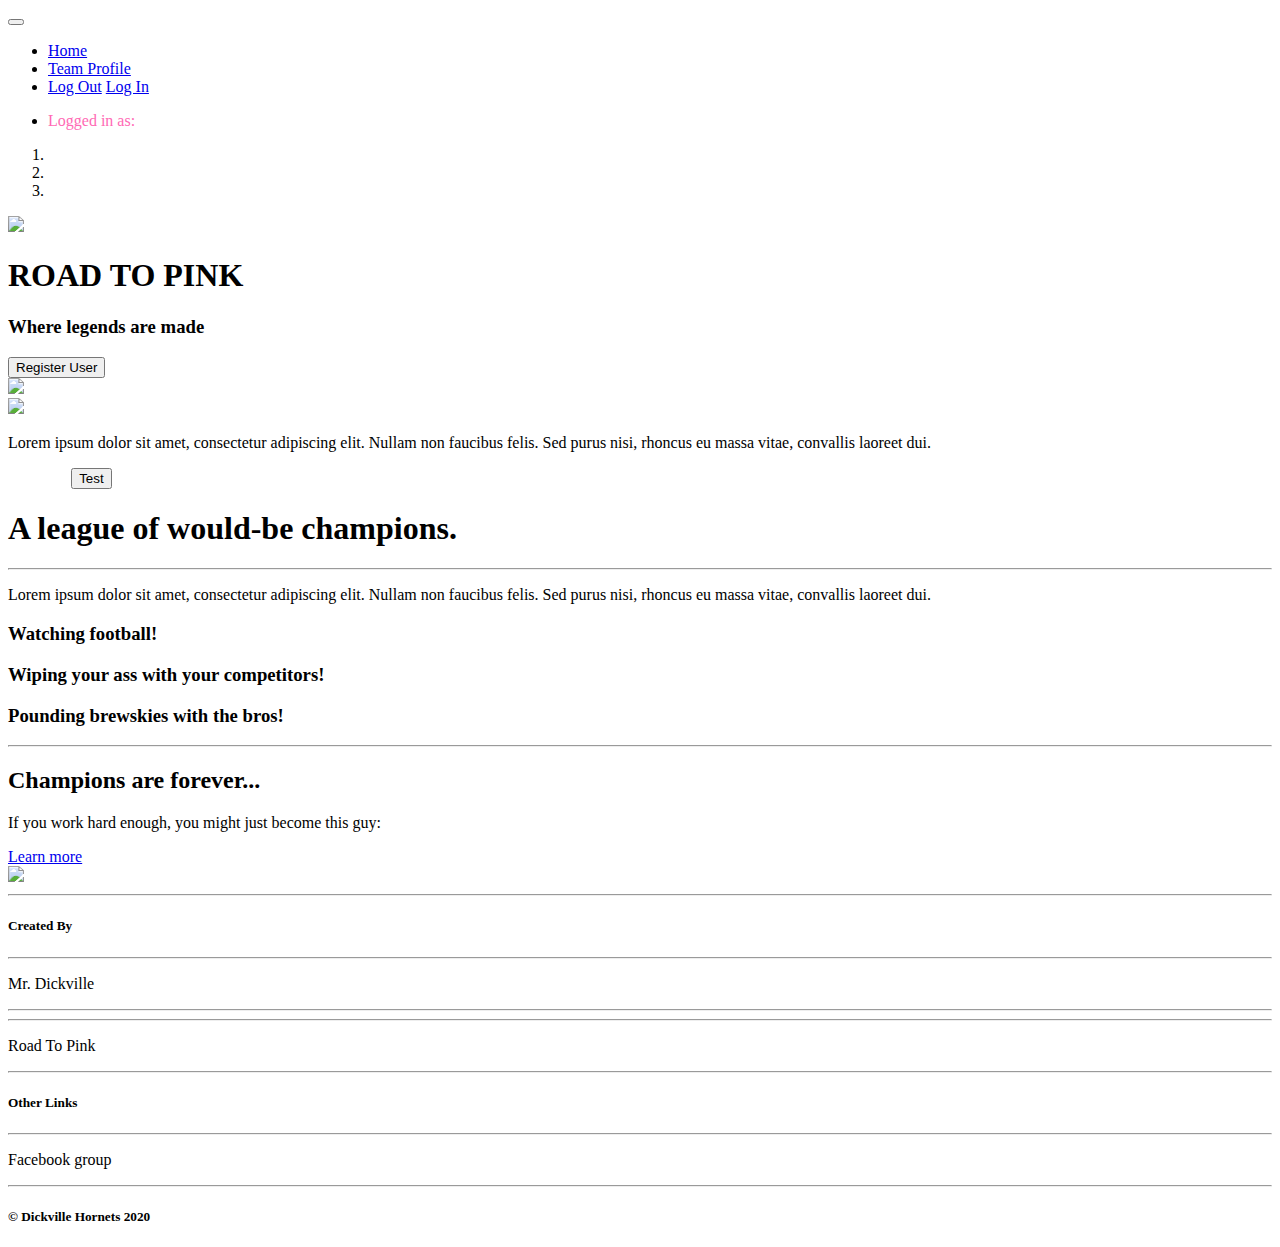
==== src/main/resources/templates/index.html @ 9259cba7 "Initial commit" ====
<!DOCTYPE html>
<html lang="en" xmlns:th="http://www.w3.org/1999/html">
<head>
    <!-- Bootstrap -->
    <meta charset="utf-8">
    <meta name="viewport" content="width=device-width, initial-scale=1">
    <link href="https://cdn.jsdelivr.net/npm/bootstrap@5.0.0-beta2/dist/css/bootstrap.min.css" rel="stylesheet" integrity="sha384-BmbxuPwQa2lc/FVzBcNJ7UAyJxM6wuqIj61tLrc4wSX0szH/Ev+nYRRuWlolflfl" crossorigin="anonymous">
    <script src="https://ajax.googleapis.com/ajax/libs/jquery/3.5.1/jquery.min.js"></script>
    <script src="https://kit.fontawesome.com/8d5f87f348.js" crossorigin="anonymous"></script>
    <link href="style.css" rel="stylesheet">
    <title>The Road To Pink League of Would-be Champions</title>
</head>
<body>

<nav class="navbar navbar-expand-lg navbar-light bg-light sticky-top">
    <div class="container-fluid">
        <a class="navbar-brand" href="/"><i class="fas fa-road fa-2x" style="color: hotpink"></i></a>
        <button class="navbar-toggler" type="button" data-bs-toggle="collapse" data-bs-target="#navbarNav" aria-controls="navbarNav" aria-expanded="false" aria-label="Toggle navigation">
            <span class="navbar-toggler-icon"></span>
        </button>
        <div class="collapse navbar-collapse" id="navbarNav">
            <ul class="navbar-nav">
                <li class="nav-item">
                    <a class="nav-link active" aria-current="page" href="/">Home</a>
                </li>
                <li class="nav-item">
                    <a class="nav-link" href="/profile">Team Profile</a>
                </li>
                <li class="nav-item">
                    <th th:if = "${user != null}">
                        <a class="nav-link" href="/logout">Log Out</a>
                    </th>
                    <th th:unless = "${user != null}">
                        <a class="nav-link" href="/login">Log In</a>
                    </th>
                </li>
                <th th:if="${user != null}">
                    <li class="nav-item">

                            <p class="nav-link" style="color: hotpink">
                                Logged in as:
                                <span th:text="${user.username}"></span>
                            </p>
                    </li>
                </th>
            </ul>
        </div>
    </div>
</nav>

<!--- Image Slider -->
<div id="ffCarousel" class="carousel slide" data-ride="carousel">
    <ol class="carousel-indicators">
        <li data-target="#ffCarousel" data-slide-to="0" class="active"></li>
        <li data-target="#ffCarousel" data-slide-to="1"></li>
        <li data-target="#ffCarousel" data-slide-to="2"></li>
    </ol>

    <div class="carousel-inner">

        <div class="carousel-item active">
            <img class="flex-fill" src="/img/field.jpg">
            <div class="carousel-caption text-dark">
                <h1 class="display-2">ROAD TO PINK</h1>
                <h3>Where legends are made</h3>
                <form method="get" action="/register"><button type="submit" class="btn btn-primary btn-lg">Register User</button></form>
            </div>
        </div>

        <div class="carousel-item">
            <img src="/img/field.jpg">
        </div>

        <div class="carousel-item">
            <img src="/img/field.jpg">
        </div>

    </div>



</div>

<!-- Jumbotron -->
<div class="container-fluid">
    <div class="row jumbotron">
        <div class="col-xs-12 col-sm-12 col-md-9 col-l-9 col-xl-10">
            <p class="lead">Lorem ipsum dolor sit amet, consectetur adipiscing elit. Nullam non faucibus felis. Sed purus nisi, rhoncus eu massa vitae, convallis laoreet dui.</p>
        </div>
        <div class="col-xs-12 col-sm-12 col-md-3 col-l-3 col-xl-2" style="margin: auto; padding-left: 5%">
            <a href="#"><button type="button" class="btn btn-outline-secondary btn-lg">Test</button></a>
        </div>
    </div>
</div>


<!--- Welcome Section -->
<div class="container-fluid padding">
    <div class="row welcome text-center">
        <div class="col-12">
            <h1 class="display-4">A league of would-be champions.</h1>
        </div>
        <hr>
        <div class="col-12">
            <p class="lead">Lorem ipsum dolor sit amet, consectetur adipiscing elit. Nullam non faucibus felis. Sed purus nisi, rhoncus eu massa vitae, convallis laoreet dui.</p>
        </div>
    </div>
</div>


<!--- Three Column Section -->
<div class="container-fluid padding">
    <div class="row text-center padding">
        <div class="col-xs-12 col-sm-6 col-md-4">
            <i class="fas fa-football-ball fa-2x" style="color: hotpink"></i>
            <h3>Watching football!</h3>
        </div>
        <div class="col-xs-12 col-sm-6 col-md-4">
            <i class="fas fa-toilet-paper fa-2x" style="color: hotpink"></i>
            <h3>Wiping your ass with your competitors!</h3>
        </div>
        <div class="col-sm-12 col-md-4">
            <i class="fas fa-beer fa-2x" style="color: hotpink"></i>
            <h3>Pounding brewskies with the bros!</h3>
        </div>
    </div>
    <hr class="my-4">
</div>

<!--- Two Column Section -->
<div class="container-fluid padding">
    <div class="row padding">
        <div class="text-center col-md-9">
            <h2>Champions are forever...</h2>
            <p>If you work hard enough, you might just become this guy:</p>
            <a href="#" class="btn btn-primary">Learn more</a>
        </div>
        <div class="tc-right text-center col-md-3">
            <img src="/img/sebo.jpg" class="img-fluid" style="margin: auto">
        </div>
    </div>
</div>

<!--- Footer -->
<footer>
    <div class="container-fluid padding">
        <div class="row text-center">
            <div class="col-md-4">
                <hr class="light">
                <h5>Created By</h5>
                <hr class="light">
                <p>Mr. Dickville</p>
            </div>
            <div class="col-md-4" style="margin: auto">
                <hr class="light">
                <i class="fas fa-road" style="color: hotpink"></i>
                <hr class="light">
                <p>Road To Pink</p>
            </div>
            <div class="col-md-4">
                <hr class="light">
                <h5>Other Links</h5>
                <hr class="light">
                <p>Facebook group  <a href="https://www.facebook.com/groups/526710621293900"><i class="fab fa-facebook-f fa-large"></i></a></p>
            </div>
            <div class="col-12">
                <hr class="light">
                <h5>&copy; Dickville Hornets 2020</h5>
            </div>
        </div>
    </div>
</footer>







<!-- JS Bundle -->
<script src="https://cdn.jsdelivr.net/npm/bootstrap@5.0.0-beta2/dist/js/bootstrap.bundle.min.js" integrity="sha384-b5kHyXgcpbZJO/tY9Ul7kGkf1S0CWuKcCD38l8YkeH8z8QjE0GmW1gYU5S9FOnJ0" crossorigin="anonymous"></script>
</body>
</html>
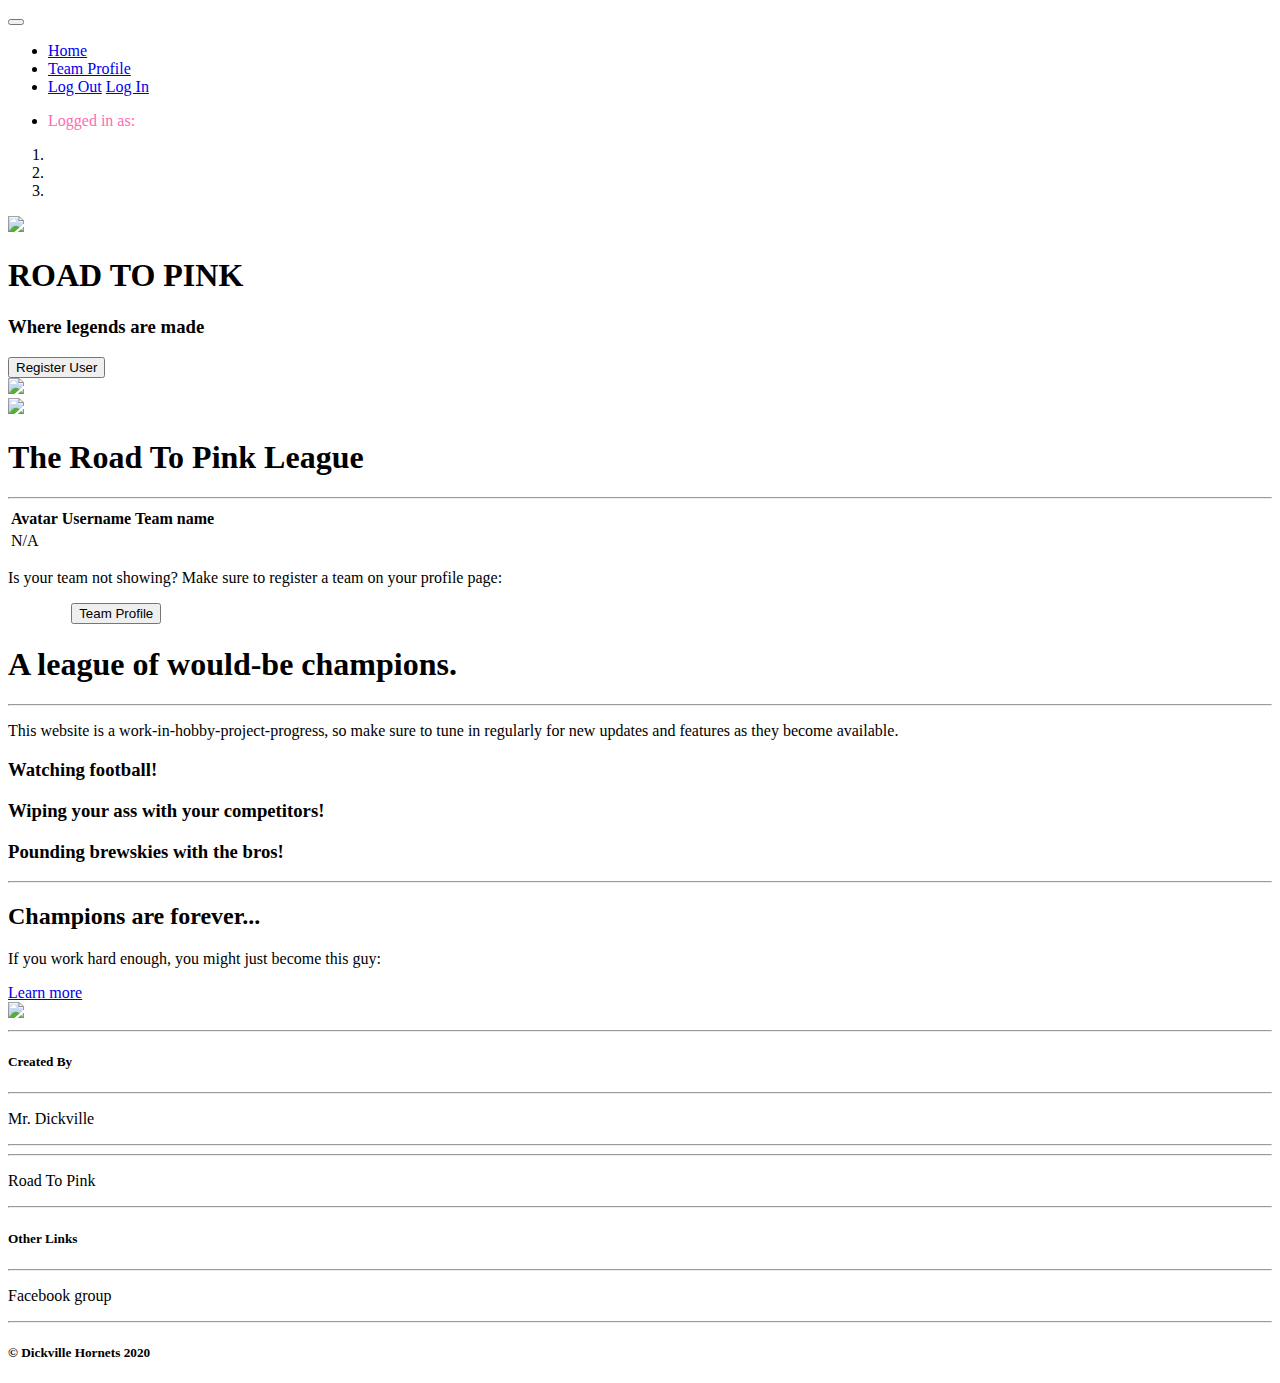
==== commit a05dd2e0: "Update to data types and added table functionality to main page" ====
--- a/src/main/resources/templates/index.html
+++ b/src/main/resources/templates/index.html
@@ -81,18 +81,46 @@
 
 </div>
 
+
+<!--- League Overview -->
+<div class="container-fluid padding">
+    <div class="row welcome text-center">
+        <div class="col-12">
+            <h1 class="display-4">The Road To Pink League</h1>
+        </div>
+        <hr>
+        <div class="col-12">
+            <div class="table-responsive" th:if="${not#lists.isEmpty(users)}">
+                <table class="table table-hover table-striped">
+                    <thead class="thead-inverse">
+                    <tr>
+                        <th>Avatar</th>
+                        <th>Username</th>
+                        <th>Team name</th>
+                    </tr>
+                    </thead>
+                    <tr th:each="user : ${users}">
+                        <td>N/A</td>
+                        <td th:text="${user.username}"></td>
+                        <td th:text="${user?.team?.teamName}"></td>
+                    </tr>
+                </table>
+            </div>
+        </div>
+    </div>
+</div>
+
 <!-- Jumbotron -->
 <div class="container-fluid">
     <div class="row jumbotron">
         <div class="col-xs-12 col-sm-12 col-md-9 col-l-9 col-xl-10">
-            <p class="lead">Lorem ipsum dolor sit amet, consectetur adipiscing elit. Nullam non faucibus felis. Sed purus nisi, rhoncus eu massa vitae, convallis laoreet dui.</p>
-        </div>
-        <div class="col-xs-12 col-sm-12 col-md-3 col-l-3 col-xl-2" style="margin: auto; padding-left: 5%">
-            <a href="#"><button type="button" class="btn btn-outline-secondary btn-lg">Test</button></a>
-        </div>
-    </div>
-</div>
-
+            <p class="lead text-center">Is your team not showing? Make sure to register a team on your profile page:</p>
+        </div>
+        <div class="col-xs-12 col-sm-12 col-md-3 col-l-3 col-xl-2 text-center" style="margin: auto; padding-left: 5%">
+            <a href="#"><button type="button" class="btn btn-outline-secondary btn-lg">Team Profile</button></a>
+        </div>
+    </div>
+</div>
 
 <!--- Welcome Section -->
 <div class="container-fluid padding">
@@ -102,7 +130,8 @@
         </div>
         <hr>
         <div class="col-12">
-            <p class="lead">Lorem ipsum dolor sit amet, consectetur adipiscing elit. Nullam non faucibus felis. Sed purus nisi, rhoncus eu massa vitae, convallis laoreet dui.</p>
+            <p class="lead">This website is a work-in-hobby-project-progress, so make sure to tune in regularly for
+                new updates and features as they become available.</p>
         </div>
     </div>
 </div>
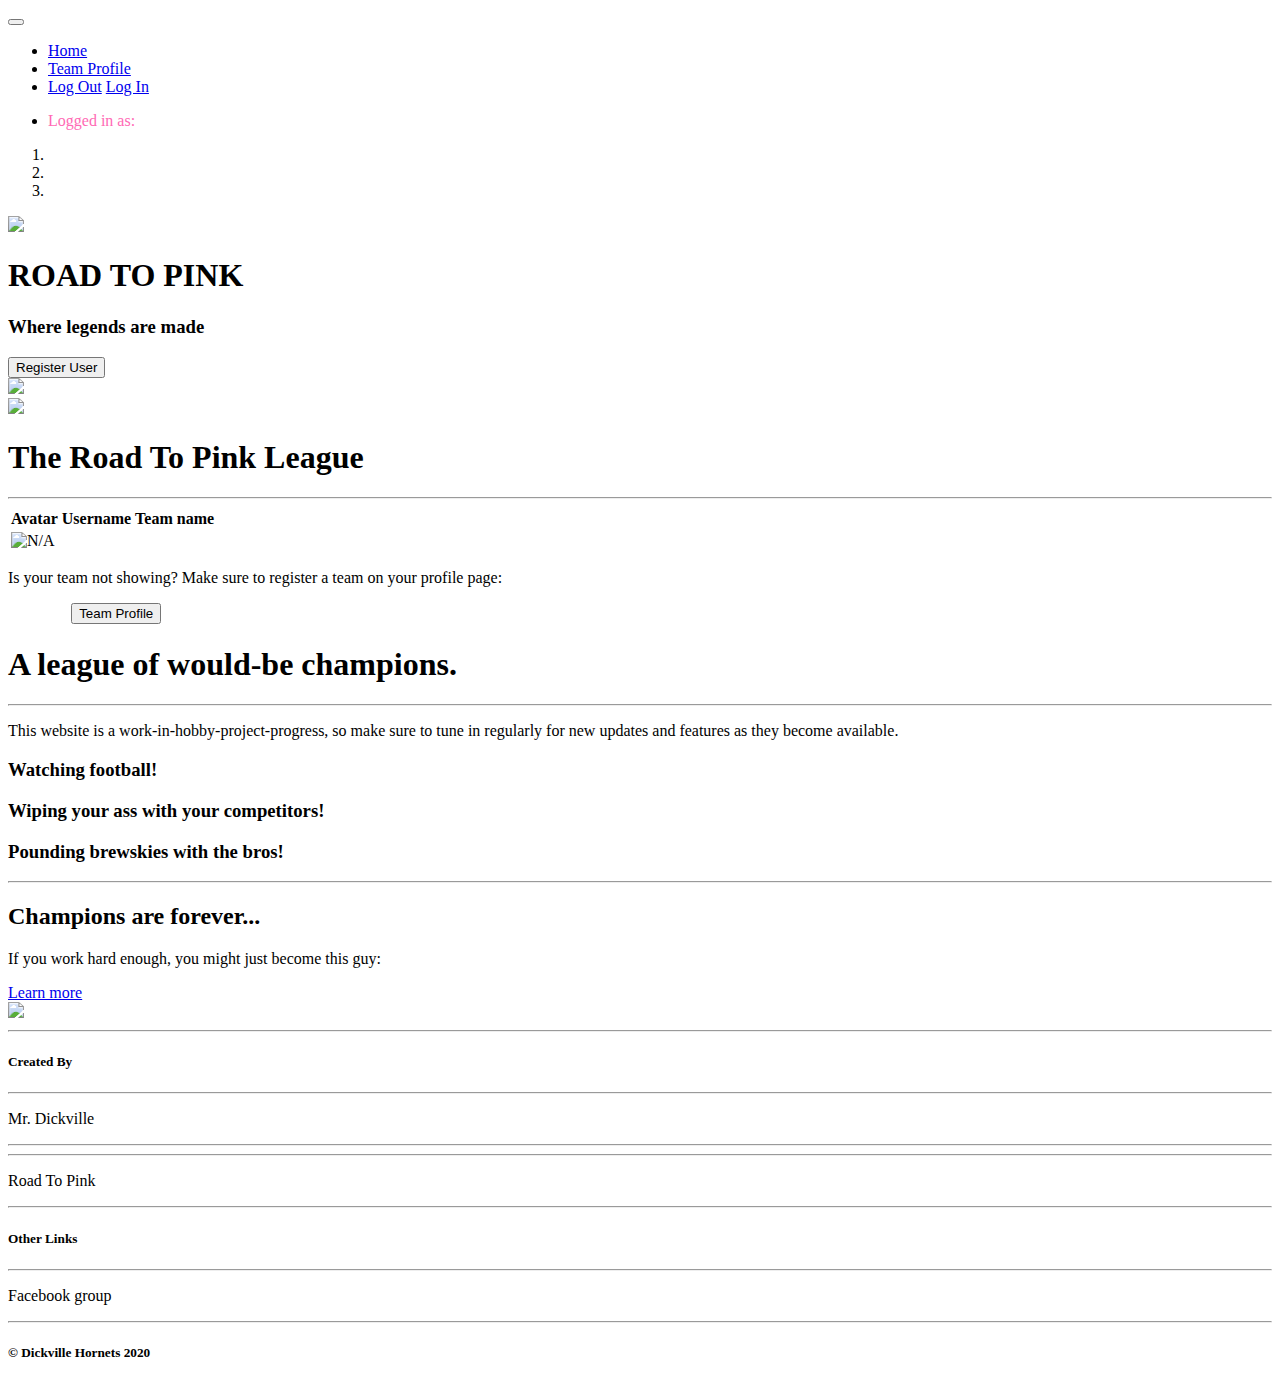
==== commit b2843f9c: "Added REST consumation functionality" ====
--- a/src/main/resources/templates/index.html
+++ b/src/main/resources/templates/index.html
@@ -89,26 +89,28 @@
             <h1 class="display-4">The Road To Pink League</h1>
         </div>
         <hr>
-        <div class="col-12">
-            <div class="table-responsive" th:if="${not#lists.isEmpty(users)}">
-                <table class="table table-hover table-striped">
-                    <thead class="thead-inverse">
-                    <tr>
-                        <th>Avatar</th>
-                        <th>Username</th>
-                        <th>Team name</th>
-                    </tr>
-                    </thead>
-                    <tr th:each="user : ${users}">
-                        <td>N/A</td>
-                        <td th:text="${user.username}"></td>
-                        <td th:text="${user?.team?.teamName}"></td>
-                    </tr>
-                </table>
-            </div>
-        </div>
-    </div>
-</div>
+    </div>
+    <div class="col-12">
+        <div class="table-responsive" th:if="${not#lists.isEmpty(users)}">
+            <table class="table table-hover table-striped">
+                <thead class="thead-inverse">
+                <tr>
+                    <th>Avatar</th>
+                    <th>Username</th>
+                    <th>Team name</th>
+                    <th></th>
+                </tr>
+                </thead>
+                <tr th:each="user : ${users}">
+                    <td><img id="avatar" class="avatar" th:src="${user?.sleeperUser?.avatarURL}" alt="N/A"></td>
+                    <td th:text="${user.username}"></td>
+                    <td th:text="${user?.team?.teamName}" colspan="2"></td>
+                </tr>
+            </table>
+        </div>
+    </div>
+</div>
+
 
 <!-- Jumbotron -->
 <div class="container-fluid">
@@ -129,10 +131,11 @@
             <h1 class="display-4">A league of would-be champions.</h1>
         </div>
         <hr>
-        <div class="col-12">
-            <p class="lead">This website is a work-in-hobby-project-progress, so make sure to tune in regularly for
-                new updates and features as they become available.</p>
-        </div>
+    </div>
+    <div class="col-12 text-center">
+        <p class="lead">This website is a work-in-hobby-project-progress, so make sure to tune in regularly for
+            new updates and features as they become available.</p>
+    </div>
     </div>
 </div>
 
